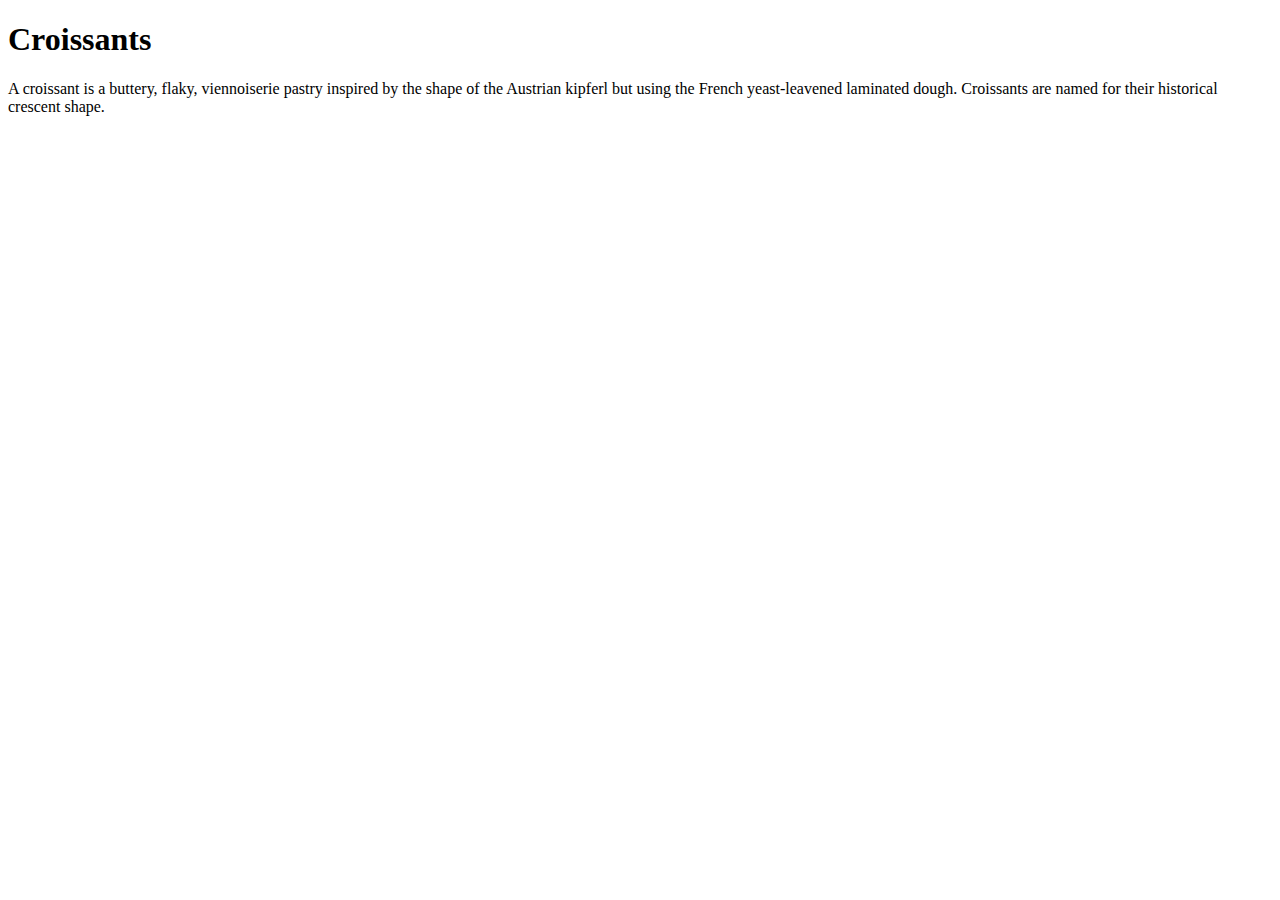
==== index.html @ 662f9a33 "Initial commit" ====
<!DOCTYPE html>
<html lang="en">
  <head>
    <meta charset="UTF-8" />
    <meta
      name="viewport"
      content="width=device-width, initial-scale=1.0"
    />
    <title>Croissants</title>
  </head>
  <body>
    <h1>Croissants</h1>
    <p>
      A croissant is a buttery, flaky, viennoiserie pastry inspired by the shape
      of the Austrian kipferl but using the French yeast-leavened laminated
      dough. Croissants are named for their historical crescent shape.
    </p>
  </body>
</html>
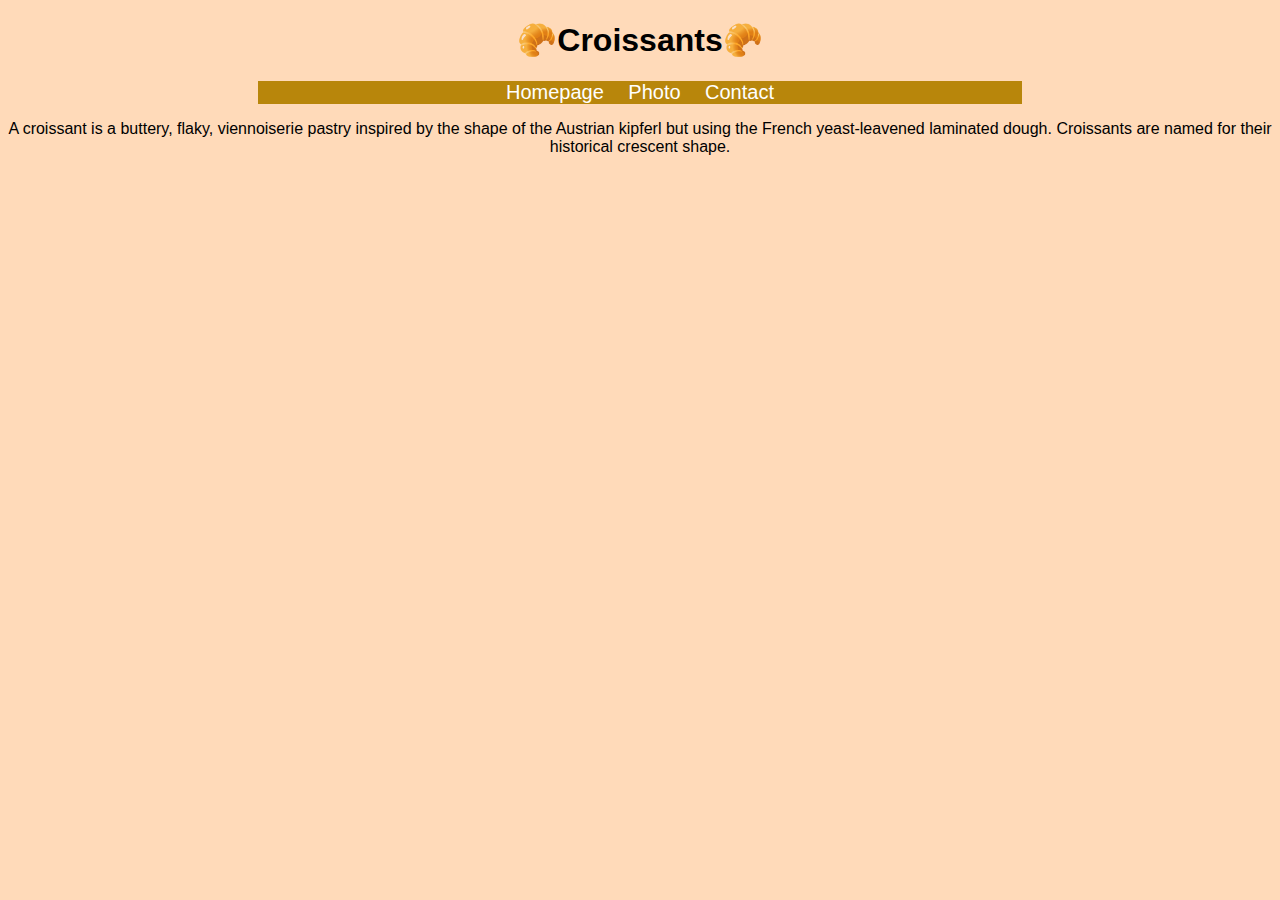
==== commit 53f63354: "updated css" ====
--- a/index.html
+++ b/index.html
@@ -6,10 +6,19 @@
       name="viewport"
       content="width=device-width, initial-scale=1.0"
     />
+    <link
+      rel="stylesheet"
+      href="/css/styles.css"
+    />
     <title>Croissants</title>
   </head>
   <body>
-    <h1>Croissants</h1>
+    <h1>🥐Croissants🥐</h1>
+    <div class="links">
+      <a href="/">Homepage</a>
+      <a href="/photo.html">Photo</a>
+      <a href="/contact.html">Contact</a>
+    </div>
     <p>
       A croissant is a buttery, flaky, viennoiserie pastry inspired by the shape
       of the Austrian kipferl but using the French yeast-leavened laminated
--- a/css/styles.css
+++ b/css/styles.css
@@ -0,0 +1,29 @@
+body {
+  text-align: center;
+  font-family: Verdana, Geneva, Tahoma, sans-serif;
+  background: peachpuff;
+}
+
+a {
+  font-size: 20px;
+  color: blueviolet;
+  text-decoration: none;
+  font-weight: 500;
+}
+
+img {
+  max-width: 90%;
+  display: block;
+  border: 2px solid blanchedalmond;
+  margin: 40px auto;
+}
+
+.links {
+  background: darkgoldenrod;
+  margin: 0 250px;
+}
+
+.links a {
+  color: white;
+  padding: 0 10px;
+}
